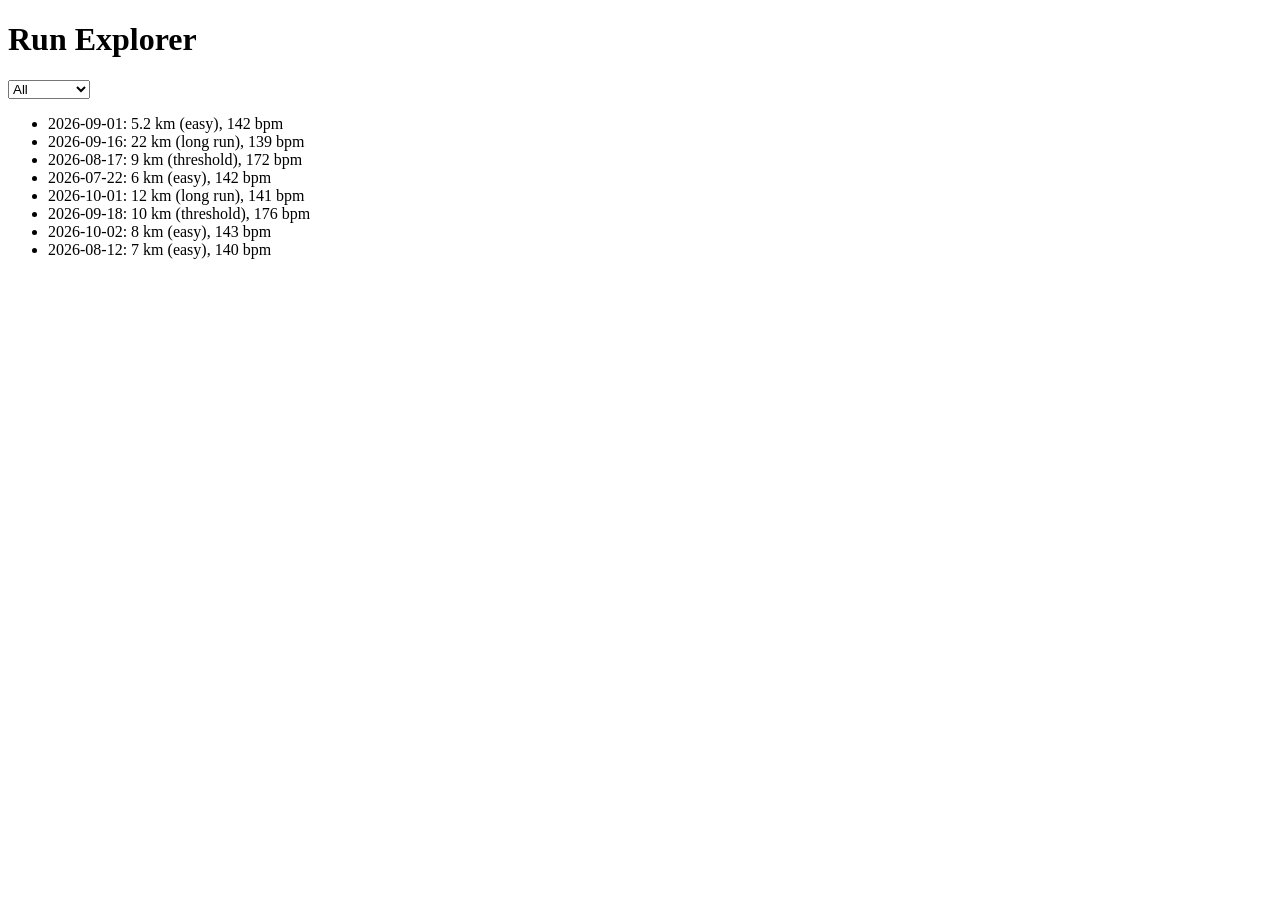
==== data-explorer/index.html @ 56ccba35 "Start data explorer: list and type filter" ====
<!DOCTYPE html>
<html lang="en">
    <head>
        <meta charset="UTF-8">
        <meta name="viewport" content="width=device-width, initial-scale=1.0">
        <title>Data Explorer</title>
        <link rel="stylesheet" href="style.css">
    </head>
    <body>
        <h1>Run Explorer</h1>
        <select id="type-filter">
            <option value="all">All</option>
            <option value="easy">Easy</option>
            <option value="long run">Long</option>
            <option value="threshold">Threshold</option>
        </select>
        <ul id="run-list"></ul>
        <script type="module" src="app.js"></script>
    </body>
</html>
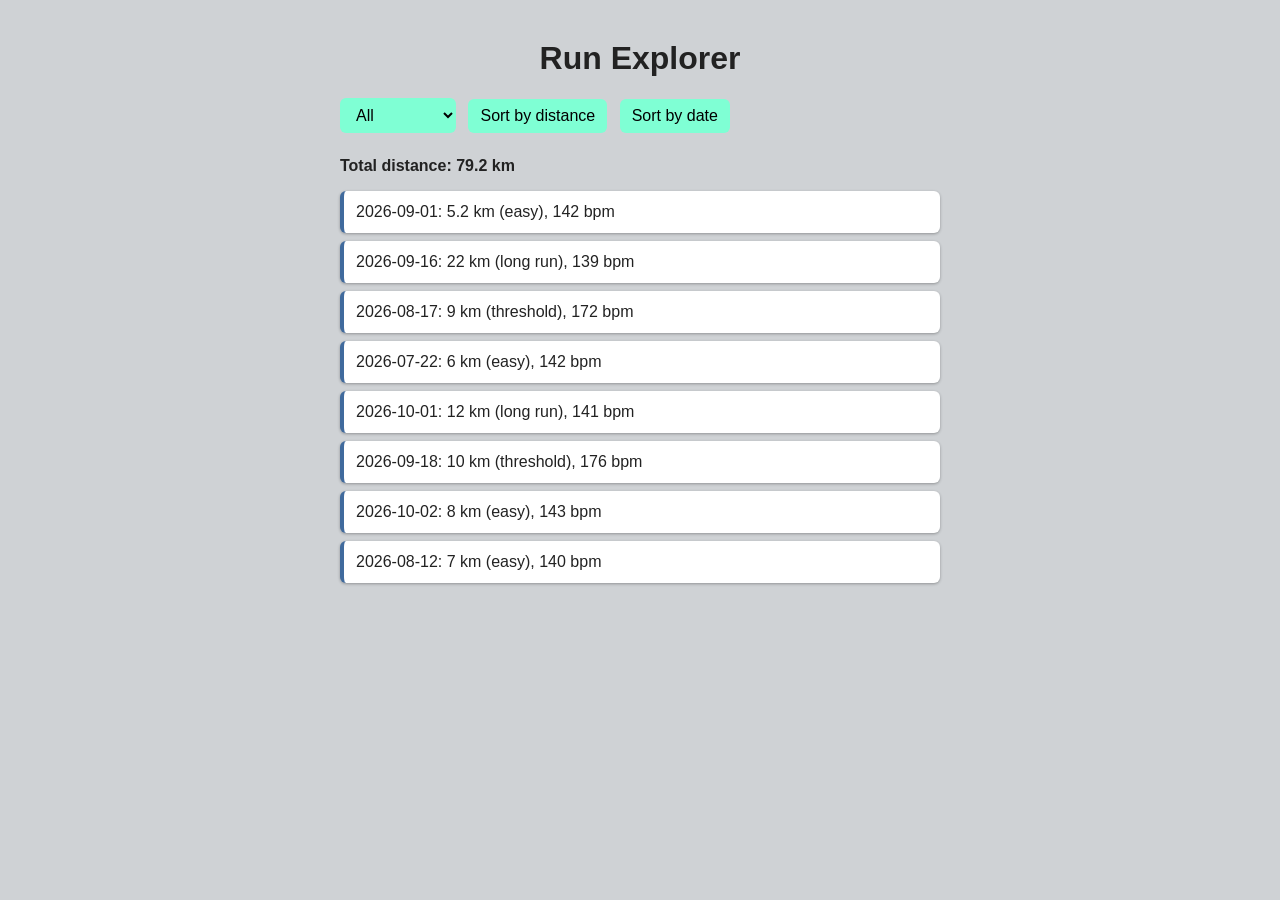
==== commit 53cdc15e: "Add sorting and total distance, and style the page" ====
--- a/data-explorer/index.html
+++ b/data-explorer/index.html
@@ -14,6 +14,9 @@
             <option value="long run">Long</option>
             <option value="threshold">Threshold</option>
         </select>
+        <button id="sort-distance">Sort by distance</button>
+        <button id="sort-date">Sort by date</button>
+        <p id="total"></p>
         <ul id="run-list"></ul>
         <script type="module" src="app.js"></script>
     </body>
--- a/data-explorer/style.css
+++ b/data-explorer/style.css
@@ -0,0 +1,47 @@
+body {
+    font-family: Arial, sans-serif;
+    max-width: 600px;
+    margin: 40px auto;
+    padding: 0 20px;
+    background-color: #cfd2d5;
+    color: #222;
+}
+
+h1 {
+    text-align: center;
+}
+
+select,
+button {
+    padding: 8px 12px;
+    font-size: 16px;
+    margin-right: 8px;
+    margin-bottom: 12px;
+    background-color: aquamarine;
+    border: none;
+    border-radius: 6px;
+    cursor: pointer;
+}
+
+button:hover {
+    background-color: #2f5280;
+}
+
+#total {
+    font-weight: bold;
+    margin: 12px 0;
+}
+
+ul {
+    list-style: none;
+    padding: 0;
+}
+
+li {
+    background-color: white;
+    padding: 12px;
+    margin-bottom: 8px;
+    border-radius: 6px;
+    border-left: 4px solid #406a9d;
+    box-shadow: 0 1px 3px rgba(0, 0, 0, 0.3);
+}
